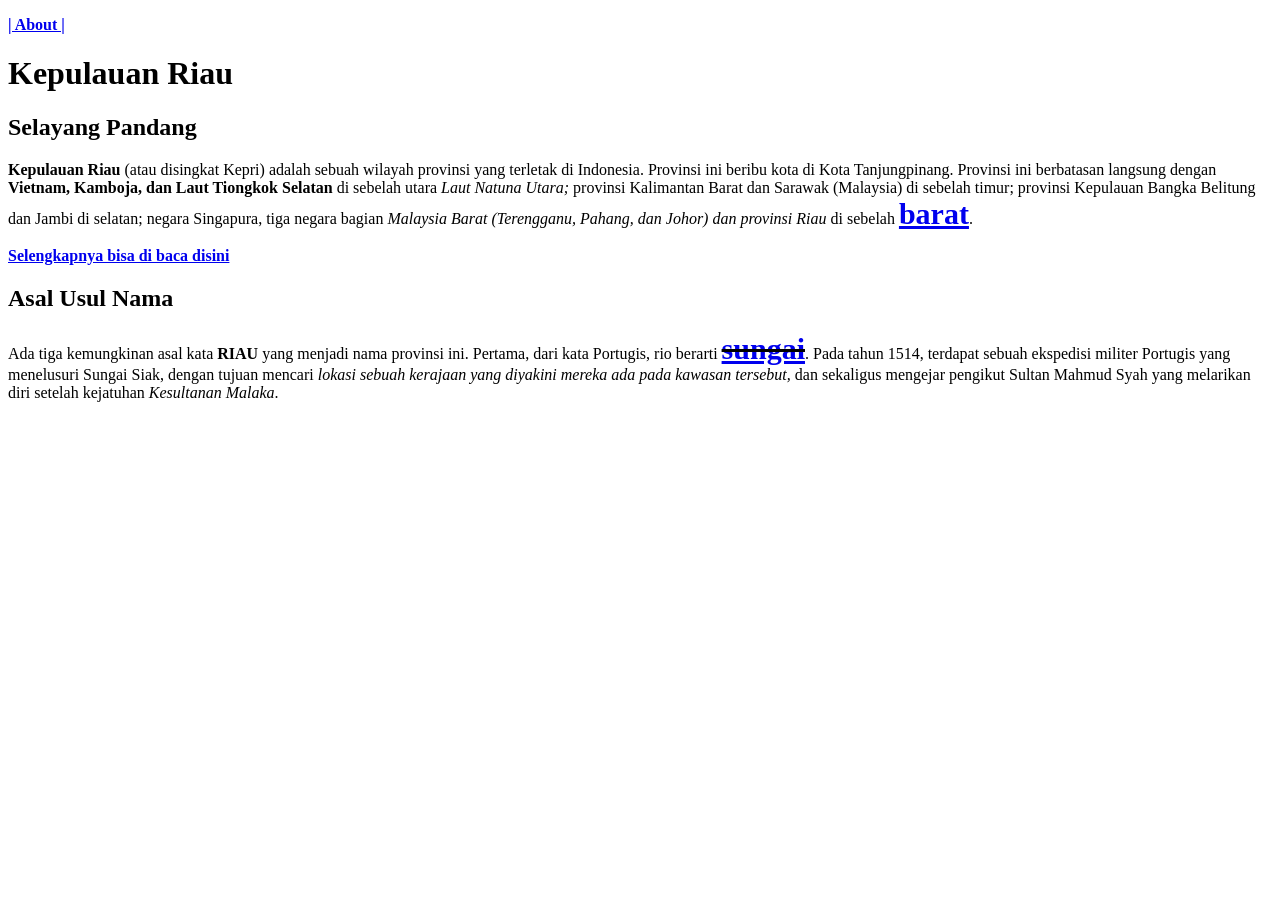
==== index.html @ 79d9c179 "fix: replacing obsolete tag in index.html with span" ====
<!DOCTYPE html>
<html lang="id">
  <head>
    <meta charset="UTF-8" />
    <meta name="viewport" content="width=device-width, initial-scale=1.0" />
    <meta name="description" content="Selayang Pandang Kepri" />
    <title>Koda 5</title>
  </head>
  <body>
    <nav>
      <p>
        <a href="views/profil.html" target="_blank"><b>| About |</b></a>
      </p>
    </nav>
    <div>
      <h1>Kepulauan Riau</h1>
      <h2>Selayang Pandang</h2>
      <p>
        <span style="font-weight: bold">Kepulauan Riau</span> (atau disingkat
        Kepri) adalah sebuah wilayah provinsi yang terletak di Indonesia.
        Provinsi ini beribu kota di Kota Tanjungpinang. Provinsi ini berbatasan
        langsung dengan
        <span style="font-weight: bold"
          >Vietnam, Kamboja, dan Laut Tiongkok Selatan</span
        >
        di sebelah utara
        <span style="font-style: italic">Laut Natuna Utara;</span> provinsi
        Kalimantan Barat dan Sarawak (Malaysia) di sebelah timur; provinsi
        Kepulauan Bangka Belitung dan Jambi di selatan; negara Singapura, tiga
        negara bagian
        <span style="font-style: italic"
          >Malaysia Barat (Terengganu, Pahang, dan Johor) dan provinsi
          Riau</span
        >
        di sebelah
        <span style="font-weight: bold; font-size: 30px"
          ><a href="/views/barat.html" target="_blank">barat</a></span
        >.
      </p>
      <p>
        <a href="https://id.wikipedia.org/wiki/Kepulauan_Riau" target="_blank">
          <b>Selengkapnya bisa di baca disini</b></a
        >
      </p>
      <h2>Asal Usul Nama</h2>
      <p>
        Ada tiga kemungkinan asal kata
        <span style="font-weight: bold">RIAU</span> yang menjadi nama provinsi
        ini. Pertama, dari kata Portugis, rio berarti
        <span
          style="
            font-weight: bold;
            text-decoration: line-through;
            font-size: 30px;
            color: black;
          "
          ><a href="views/sungai.html" target="_blank">sungai</a></span
        >. Pada tahun 1514, terdapat sebuah ekspedisi militer Portugis yang
        menelusuri Sungai Siak, dengan tujuan mencari
        <span style="font-style: italic"
          >lokasi sebuah kerajaan yang diyakini mereka ada pada kawasan
          tersebut,</span
        >
        dan sekaligus mengejar pengikut Sultan Mahmud Syah yang melarikan diri
        setelah kejatuhan
        <span style="font-style: italic">Kesultanan Malaka</span>.
      </p>
    </div>
  </body>
</html>
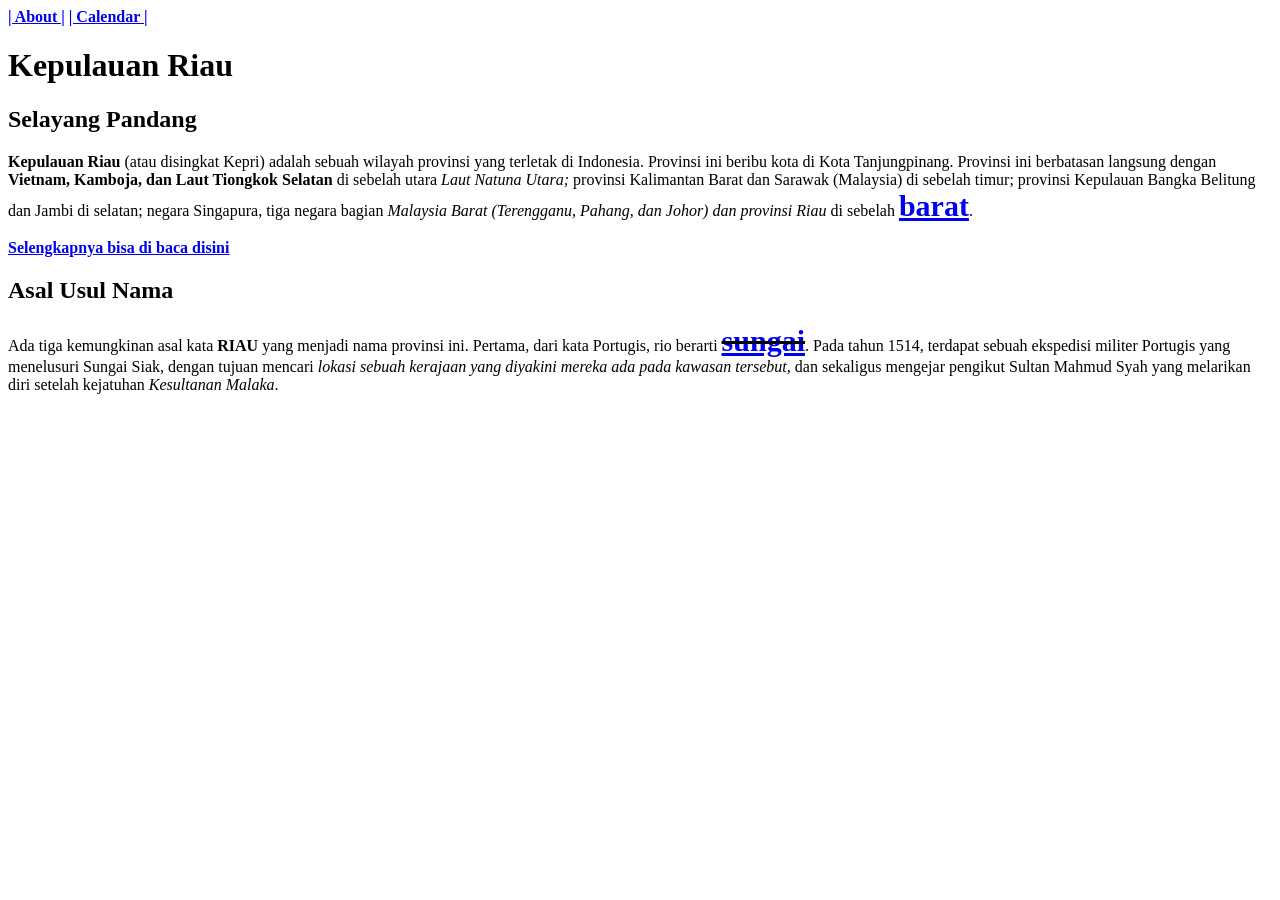
==== commit d1617aeb: "feat: adding route to calendar.html" ====
--- a/index.html
+++ b/index.html
@@ -8,9 +8,8 @@
   </head>
   <body>
     <nav>
-      <p>
-        <a href="views/profil.html" target="_blank"><b>| About |</b></a>
-      </p>
+      <a href="views/profil.html" target="_blank"><b>| About |</b></a>
+      <a href="/views/calendar.html" target="_blank"><b>| Calendar |</b></a>
     </nav>
     <div>
       <h1>Kepulauan Riau</h1>
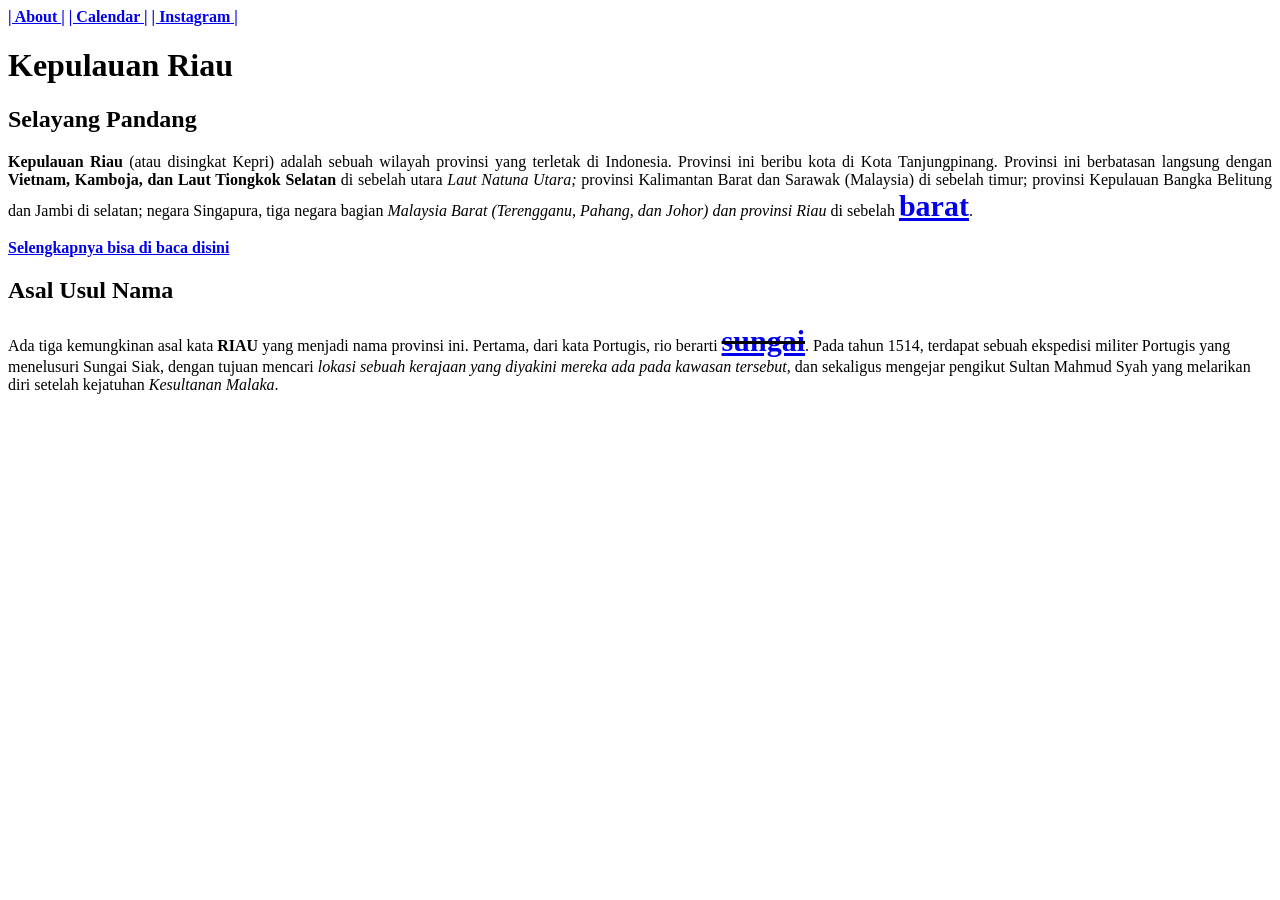
==== commit 2ad86f4e: "feat: adding route to instagram.html page" ====
--- a/index.html
+++ b/index.html
@@ -10,11 +10,12 @@
     <nav>
       <a href="views/profil.html" target="_blank"><b>| About |</b></a>
       <a href="/views/calendar.html" target="_blank"><b>| Calendar |</b></a>
+      <a href="/views/instagram.html" target="_blank"><b>| Instagram |</b></a>
     </nav>
     <div>
       <h1>Kepulauan Riau</h1>
       <h2>Selayang Pandang</h2>
-      <p>
+      <p style="text-align: justify">
         <span style="font-weight: bold">Kepulauan Riau</span> (atau disingkat
         Kepri) adalah sebuah wilayah provinsi yang terletak di Indonesia.
         Provinsi ini beribu kota di Kota Tanjungpinang. Provinsi ini berbatasan
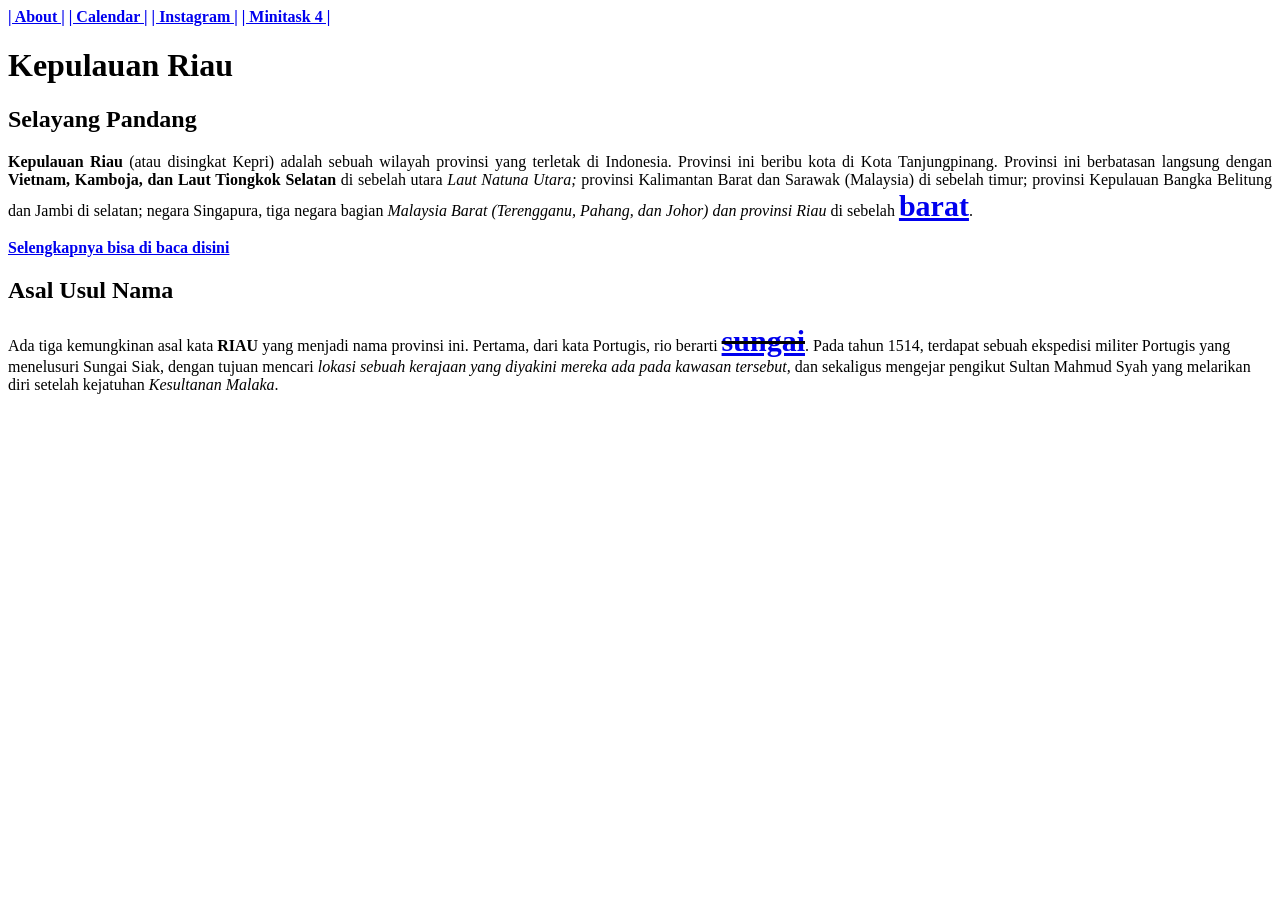
==== commit b52942df: "feat: adding minitask4.html route to index.html" ====
--- a/index.html
+++ b/index.html
@@ -11,6 +11,7 @@
       <a href="views/profil.html" target="_blank"><b>| About |</b></a>
       <a href="/views/calendar.html" target="_blank"><b>| Calendar |</b></a>
       <a href="/views/instagram.html" target="_blank"><b>| Instagram |</b></a>
+      <a href="/views/minitask4.html" target="_blank"><b>| Minitask 4 |</b></a>
     </nav>
     <div>
       <h1>Kepulauan Riau</h1>
